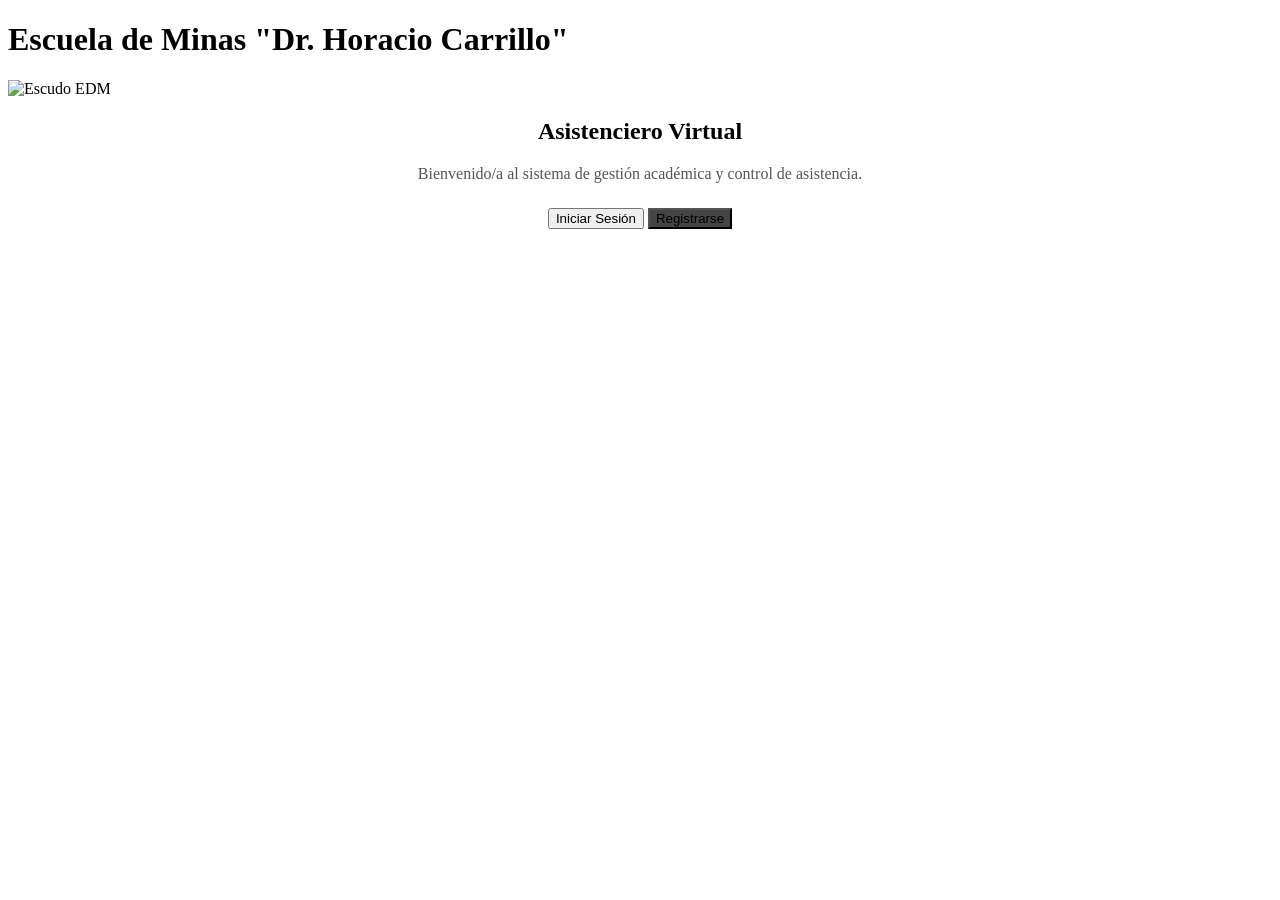
==== src/main/resources/templates/index.html @ a5a9fbdd "first commit" ====
<!DOCTYPE html>
<html lang="es">
<head>
    <meta charset="UTF-8">
    <meta name="viewport" content="width=device-width, initial-scale=1.0">
    <title>Asistenciero Virtual - Escuela de Minas</title>
    <link rel="stylesheet" href="css/estilos.css">
</head>
<body>

    <header>
        <h1>Escuela de Minas "Dr. Horacio Carrillo"</h1>
        <div class="escudo">
            <img src="img/escudoedm.png" alt="Escudo EDM" width="100">
        </div>
    </header>

    <div class="main-container">
        <div class="form-card" style="text-align: center;">
            <h2>Asistenciero Virtual</h2>
            <p style="margin-bottom: 25px; color: #555;">Bienvenido/a al sistema de gestión académica y control de asistencia.</p>
            
            <a href="login.html"><button class="btn-negro" style="margin-bottom: 12px;">Iniciar Sesión</button></a>
            <a href="registro.html"><button class="btn-negro" style="background-color: #444;">Registrarse</button></a>
        </div>
    </div>

    <script>
        // Si ya hay una sesión activa, redirige automáticamente al Dashboard
        if (localStorage.getItem('sesion_activa')) {
            window.location.href = 'dashboard.html';
        }
    </script>
</body>
</html>
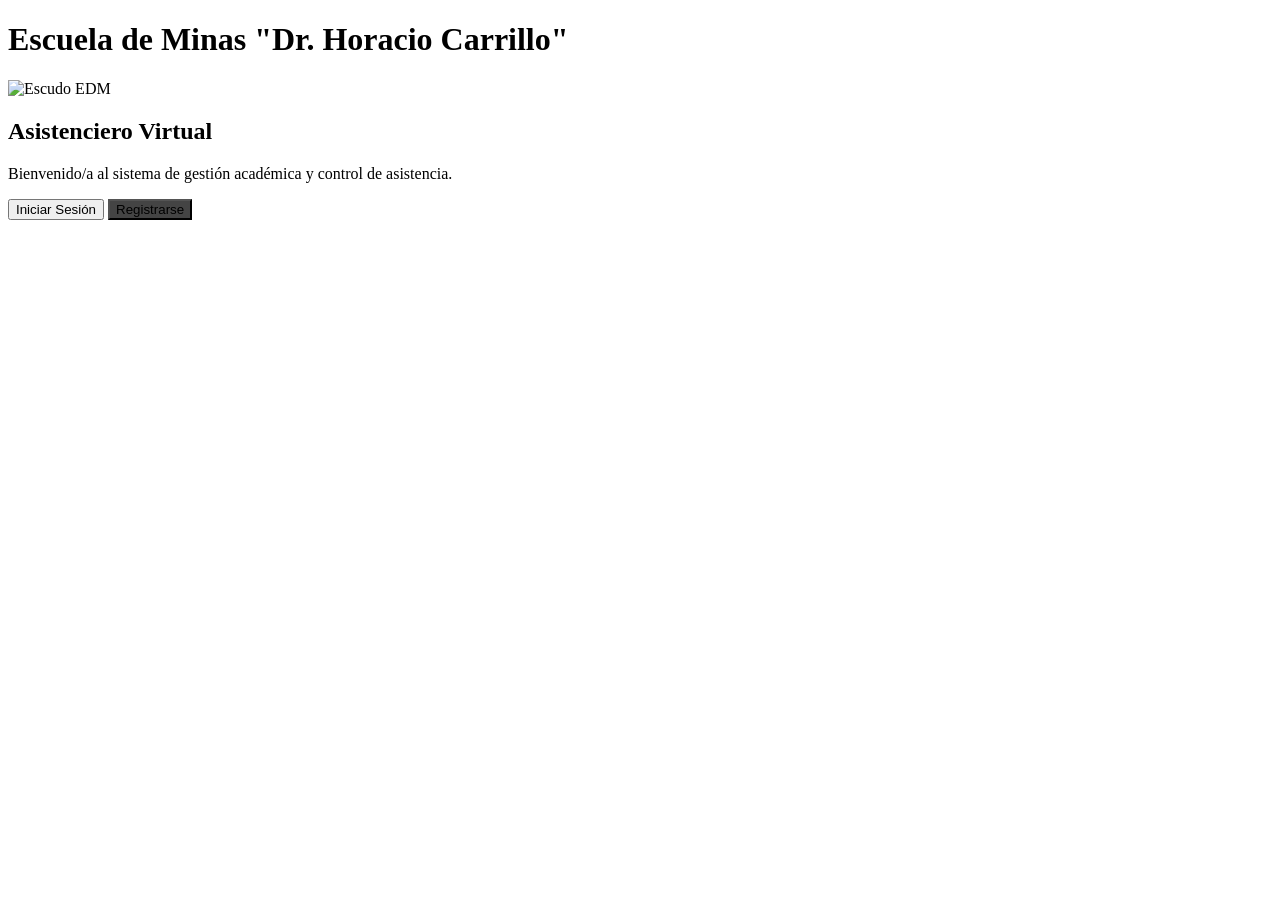
==== commit f1f77d8a: "version final interfaz registro- asistencia" ====
--- a/src/main/resources/templates/index.html
+++ b/src/main/resources/templates/index.html
@@ -7,7 +7,6 @@
     <link rel="stylesheet" href="css/estilos.css">
 </head>
 <body>
-
     <header>
         <h1>Escuela de Minas "Dr. Horacio Carrillo"</h1>
         <div class="escudo">
@@ -16,17 +15,20 @@
     </header>
 
     <div class="main-container">
-        <div class="form-card" style="text-align: center;">
+        <div class="form-card">
             <h2>Asistenciero Virtual</h2>
-            <p style="margin-bottom: 25px; color: #555;">Bienvenido/a al sistema de gestión académica y control de asistencia.</p>
+            <p class="subtitulo-form">Bienvenido/a al sistema de gestión académica y control de asistencia.</p>
             
-            <a href="login.html"><button class="btn-negro" style="margin-bottom: 12px;">Iniciar Sesión</button></a>
-            <a href="registro.html"><button class="btn-negro" style="background-color: #444;">Registrarse</button></a>
+            <a href="login.html" style="text-decoration: none;">
+                <button type="button" class="btn-negro">Iniciar Sesión</button>
+            </a>
+            <a href="registro.html" style="text-decoration: none;">
+                <button type="button" class="btn-negro" style="background-color: #444;">Registrarse</button>
+            </a>
         </div>
     </div>
 
     <script>
-        // Si ya hay una sesión activa, redirige automáticamente al Dashboard
         if (localStorage.getItem('sesion_activa')) {
             window.location.href = 'dashboard.html';
         }
